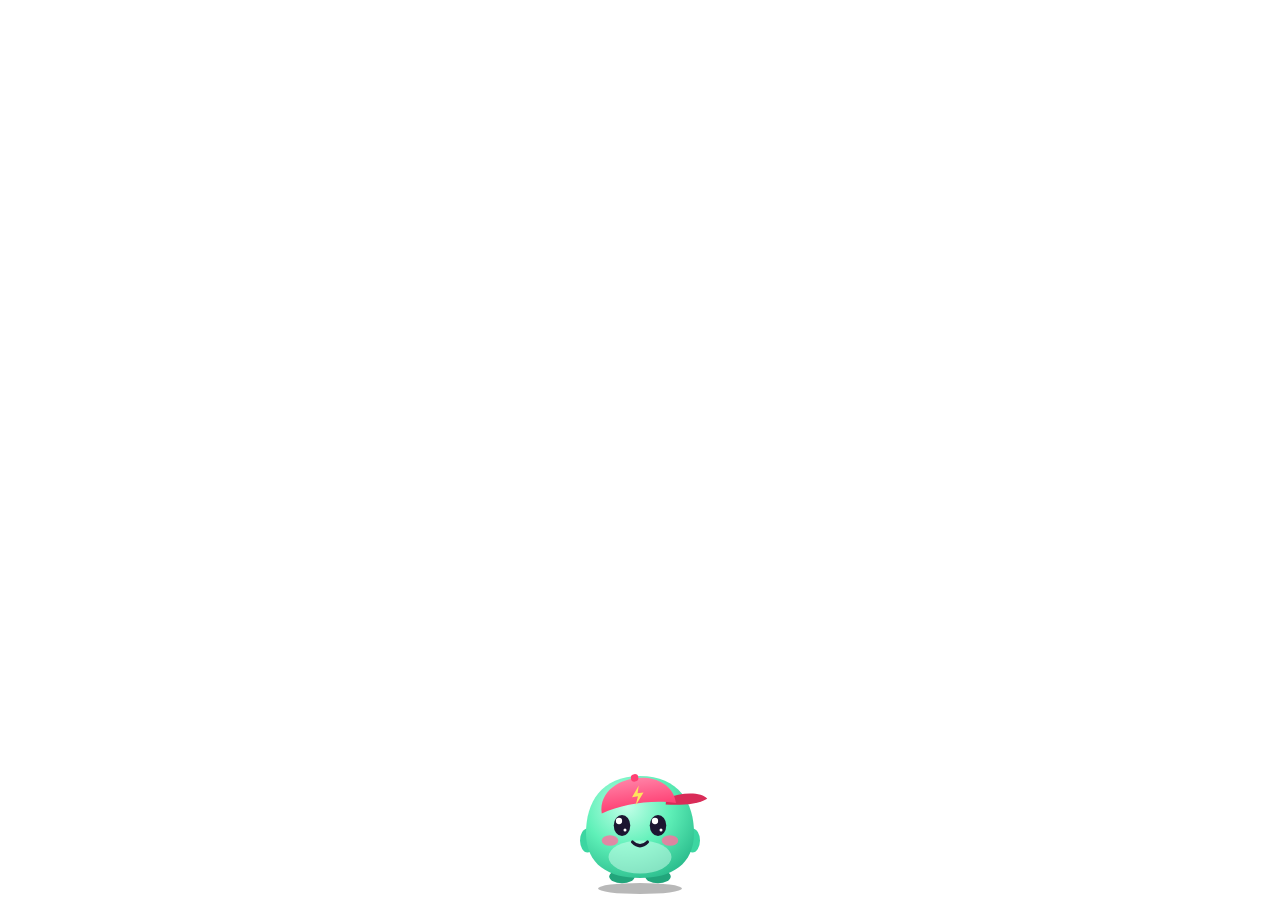
==== ui/pet.html @ 349479ee "Flip: animated AI pet with built-in brain, voice chat, memory and desktop mode Co-Authored-By: Claud" ====
<!doctype html>
<html lang="en">
<head>
<meta charset="utf-8">
<title>Flip pet</title>
<link rel="stylesheet" href="pet.css">
<style>
  html, body { margin: 0; height: 100%; background: transparent; overflow: hidden; user-select: none; }
  body { font: 13px/1.35 "Segoe UI Variable Text", "Segoe UI", system-ui, sans-serif; }
  #stage { position: absolute; left: 0; right: 0; bottom: 6px; display: flex; flex-direction: column; align-items: center; }
  #pet-host .pet { width: 150px; height: 150px; }
  #stage .pet-shadow { width: 84px; height: 11px; margin-top: -10px; background: rgba(0, 0, 0, .28); }
  #bubble {
    position: absolute; left: 10px; right: 10px; top: 4px; padding: 7px 11px; border-radius: 14px;
    background: #fff; color: #1c1631; box-shadow: 0 4px 14px rgba(0, 0, 0, .25);
    display: -webkit-box; -webkit-line-clamp: 3; -webkit-box-orient: vertical; overflow: hidden;
    opacity: 0; transform: translateY(6px) scale(.96); transition: opacity .2s, transform .2s; pointer-events: none;
  }
  #bubble.show { opacity: 1; transform: none; }
  #tools {
    position: absolute; right: 16px; top: 64px; display: flex; flex-direction: column; gap: 6px;
    opacity: 0; transform: translateX(6px); transition: opacity .18s, transform .18s; pointer-events: none;
  }
  body.hover #tools { opacity: 1; transform: none; pointer-events: auto; }
  #tools button {
    width: 32px; height: 32px; border-radius: 50%; border: none; cursor: pointer;
    background: #1f1c2e; color: #f4f1ff; display: grid; place-items: center;
    box-shadow: 0 3px 10px rgba(0, 0, 0, .3);
  }
  #tools button:hover { background: #5ff0b8; color: #0f2a20; }
  #tools svg { width: 16px; height: 16px; fill: none; stroke: currentColor; stroke-width: 2.2; stroke-linecap: round; stroke-linejoin: round; }
</style>
</head>
<body>
  <div id="bubble"></div>
  <div id="stage" class="pet-stage">
    <div id="pet-host"></div>
    <div class="pet-shadow"></div>
  </div>
  <div id="tools">
    <button id="chat-btn" title="Open chat">
      <svg viewBox="0 0 24 24"><path d="M21 12a8 8 0 0 1-11.6 7.1L4 20l1-4.6A8 8 0 1 1 21 12z"/></svg>
    </button>
    <button id="hide-btn" title="Hide pet">
      <svg viewBox="0 0 24 24"><path d="M6 6l12 12M18 6L6 18"/></svg>
    </button>
  </div>
<script src="pet.js"></script>
<script src="desk.js"></script>
</body>
</html>
---- ui/pet.css ----
/* Flip's look and animations. The element with data-state="..." picks the animation. */

.pet { display: block; overflow: visible; cursor: pointer; }

.pet .body { fill: url(#g-body); }
.pet .belly { fill: #d4fff0; opacity: .5; }
.pet .foot { fill: #22a57b; }
.pet .arm { fill: #3cd6a1; }
.pet .cheek { fill: #ff6f9f; opacity: .8; transition: opacity .3s; }
.pet .eye { fill: #1c1631; }
.pet .shine { fill: #fff; }
.pet .line, .pet .line path { fill: none; stroke: #1c1631; stroke-width: 4.2; stroke-linecap: round; }
.pet .mouth { fill: #2a1030; }
.pet .tongue { fill: #ff6f91; }
.pet .cap { fill: url(#g-cap); }
.pet .brim { fill: #d92c58; }
.pet .cap-btn { fill: #ff3f73; }
.pet .bolt { fill: #ffe45c; }
.pet #waves path { fill: none; stroke: #5ff0b8; stroke-width: 3.5; stroke-linecap: round; }
.pet #thought circle, .pet #thought ellipse { fill: #efeaff; }
.pet #thought .d { fill: #6b6287; }
.pet #zzz text { fill: #cfc8ef; font: 700 16px "Segoe UI", sans-serif; }
.pet #sparkles path { fill: #ffe45c; }

.pet * { transform-box: fill-box; }
.pet #squish, .pet #bob { transform-origin: 50% 100%; }
.pet #eyes, .pet #eyes-open { transform-origin: 50% 50%; }
.pet #look { transform: translate(var(--lx, 0px), var(--ly, 0px)); transition: transform .12s ease-out; }
.pet #mouth-open { transform-origin: 50% 15%; transform: scaleY(var(--mouth, .35)); }
.pet #arm-l { transform-origin: 80% 20%; }
.pet #arm-r { transform-origin: 20% 20%; }
.pet #sparkles path { transform-origin: 50% 50%; }

.pet #eyes-closed, .pet #eyes-happy, .pet #mouth-open, .pet #waves, .pet #thought, .pet #zzz, .pet #sparkles { opacity: 0; }
.pet #eyes, .pet #eyes-open, .pet #eyes-closed, .pet #eyes-happy, .pet #mouth-smile, .pet #mouth-open,
.pet #waves, .pet #thought, .pet #zzz { transition: opacity .2s, transform .3s; }
.pet #eyes-open { animation: blink 4.6s infinite; }

/* idle */
[data-state="idle"] .pet #bob { animation: bob 2.4s ease-in-out infinite; }

/* excited: the mouse is on him */
[data-state="excited"] .pet #bob { animation: wiggle .5s ease-in-out infinite; }
[data-state="excited"] .pet #eyes-open { opacity: 0; }
[data-state="excited"] .pet #eyes-happy { opacity: 1; }
[data-state="excited"] .pet #mouth-smile { opacity: 0; }
[data-state="excited"] .pet #mouth-open { opacity: 1; --mouth: .7; }
[data-state="excited"] .pet #arm-r { animation: wave .28s ease-in-out infinite alternate; }
[data-state="excited"] .pet .cheek { opacity: 1; }

/* listening */
[data-state="listening"] .pet #bob { animation: lean 1.1s ease-in-out infinite; }
[data-state="listening"] .pet #eyes { transform: scale(1.12); }
[data-state="listening"] .pet #waves { opacity: calc(.35 + var(--lvl, 0) * .9); transform: scale(calc(1 + var(--lvl, 0) * .12)); transform-origin: 50% 50%; }
[data-state="listening"] .pet .w1 { animation: pulse 1s infinite; }
[data-state="listening"] .pet .w2 { animation: pulse 1s .25s infinite; }

/* thinking + working in Studio */
[data-state="thinking"] .pet #bob, [data-state="working"] .pet #bob { animation: sway 1.6s ease-in-out infinite; }
[data-state="thinking"] .pet #eyes, [data-state="working"] .pet #eyes { transform: translate(6px, -5px); }
[data-state="thinking"] .pet #thought, [data-state="working"] .pet #thought { opacity: 1; }
[data-state="thinking"] .pet .d, [data-state="working"] .pet .d { animation: dot 1s ease-in-out infinite; }
.pet .d2 { animation-delay: .15s !important; }
.pet .d3 { animation-delay: .3s !important; }
[data-state="working"] .pet #arm-l { animation: tap .28s ease-in-out infinite alternate; }
[data-state="working"] .pet #arm-r { animation: tap .28s .14s ease-in-out infinite alternate; }

/* talking */
[data-state="talking"] .pet #bob { animation: talk .5s ease-in-out infinite; }
[data-state="talking"] .pet #mouth-smile { opacity: 0; }
[data-state="talking"] .pet #mouth-open { opacity: 1; transition: opacity .2s; }

/* happy */
[data-state="happy"] .pet #bob { animation: jump .62s ease-in-out 2; }
[data-state="happy"] .pet #eyes-open { opacity: 0; }
[data-state="happy"] .pet #eyes-happy { opacity: 1; }
[data-state="happy"] .pet #mouth-smile { opacity: 0; }
[data-state="happy"] .pet #mouth-open { opacity: 1; --mouth: .9; }
[data-state="happy"] .pet #arm-r { animation: wave .3s ease-in-out 4 alternate; }
[data-state="happy"] .pet #arm-l { animation: wave-l .3s ease-in-out 4 alternate; }
[data-state="happy"] .pet #sparkles { opacity: 1; }
[data-state="happy"] .pet #sparkles path { animation: pop .8s ease-out 2; }

/* sleeping */
[data-state="sleeping"] .pet #bob { animation: breathe 3.6s ease-in-out infinite; }
[data-state="sleeping"] .pet #eyes-open { opacity: 0; animation: none; }
[data-state="sleeping"] .pet #eyes-closed { opacity: 1; }
[data-state="sleeping"] .pet #zzz { opacity: 1; }
[data-state="sleeping"] .pet .z { animation: float 3s ease-in-out infinite; }
[data-state="sleeping"] .pet .z2 { animation-delay: 1s; }
[data-state="sleeping"] .pet .z3 { animation-delay: 2s; }

/* poke */
.pet #squish.poke { animation: squish .45s ease-out; }

/* shadow under him */
.pet-shadow {
  width: 55%; height: 14px; margin: -12px auto 0; border-radius: 50%;
  background: rgba(0, 0, 0, .38); animation: shadow 2.4s ease-in-out infinite;
}
[data-state="happy"] .pet-shadow { animation: shadowjump .62s ease-in-out 2; }
[data-state="sleeping"] .pet-shadow { animation: none; }

@keyframes bob { 0%, 100% { transform: translateY(0) scale(1, 1); } 50% { transform: translateY(-6px) scale(.985, 1.015); } }
@keyframes wiggle { 0%, 100% { transform: rotate(0) translateY(0); } 25% { transform: rotate(-5deg) translateY(-4px); } 75% { transform: rotate(5deg) translateY(-4px); } }
@keyframes shadow { 0%, 100% { transform: scaleX(1); opacity: 1; } 50% { transform: scaleX(.88); opacity: .7; } }
@keyframes shadowjump { 0%, 100% { transform: scaleX(1); } 45% { transform: scaleX(.6); opacity: .5; } }
@keyframes blink { 0%, 93%, 100% { transform: scaleY(1); } 96.5% { transform: scaleY(.08); } }
@keyframes lean { 0%, 100% { transform: translateY(0) scale(1); } 50% { transform: translateY(-2px) scale(1.03); } }
@keyframes pulse { 0% { opacity: 0; } 50% { opacity: 1; } 100% { opacity: 0; } }
@keyframes sway { 0%, 100% { transform: rotate(-3deg); } 50% { transform: rotate(3deg); } }
@keyframes dot { 0%, 100% { transform: translateY(0); opacity: .35; } 50% { transform: translateY(-3px); opacity: 1; } }
@keyframes tap { from { transform: translateY(0); } to { transform: translateY(-6px); } }
@keyframes talk { 0%, 100% { transform: translateY(0) rotate(0); } 25% { transform: translateY(-3px) rotate(-2deg); } 75% { transform: translateY(-3px) rotate(2deg); } }
@keyframes jump {
  0%, 100% { transform: translateY(0) scale(1, 1); }
  15% { transform: translateY(0) scale(1.08, .9); }
  45% { transform: translateY(-28px) scale(.95, 1.06); }
  75% { transform: translateY(0) scale(1.06, .94); }
}
@keyframes wave { from { transform: rotate(0); } to { transform: rotate(-40deg) translateY(-8px); } }
@keyframes wave-l { from { transform: rotate(0); } to { transform: rotate(40deg) translateY(-8px); } }
@keyframes pop { 0% { transform: scale(0) rotate(0); } 50% { transform: scale(1.25) rotate(45deg); } 100% { transform: scale(0) rotate(90deg); } }
@keyframes breathe { 0%, 100% { transform: scale(1, 1); } 50% { transform: scale(1.03, .97); } }
@keyframes float { 0% { transform: translate(0, 8px); opacity: 0; } 30% { opacity: 1; } 100% { transform: translate(10px, -14px); opacity: 0; } }
@keyframes squish { 0%, 100% { transform: scale(1, 1); } 30% { transform: scale(1.16, .82); } 60% { transform: scale(.93, 1.1); } }

@media (prefers-reduced-motion: reduce) {
  .pet *, .pet-shadow { animation-duration: 0s !important; animation-iteration-count: 1 !important; }
}
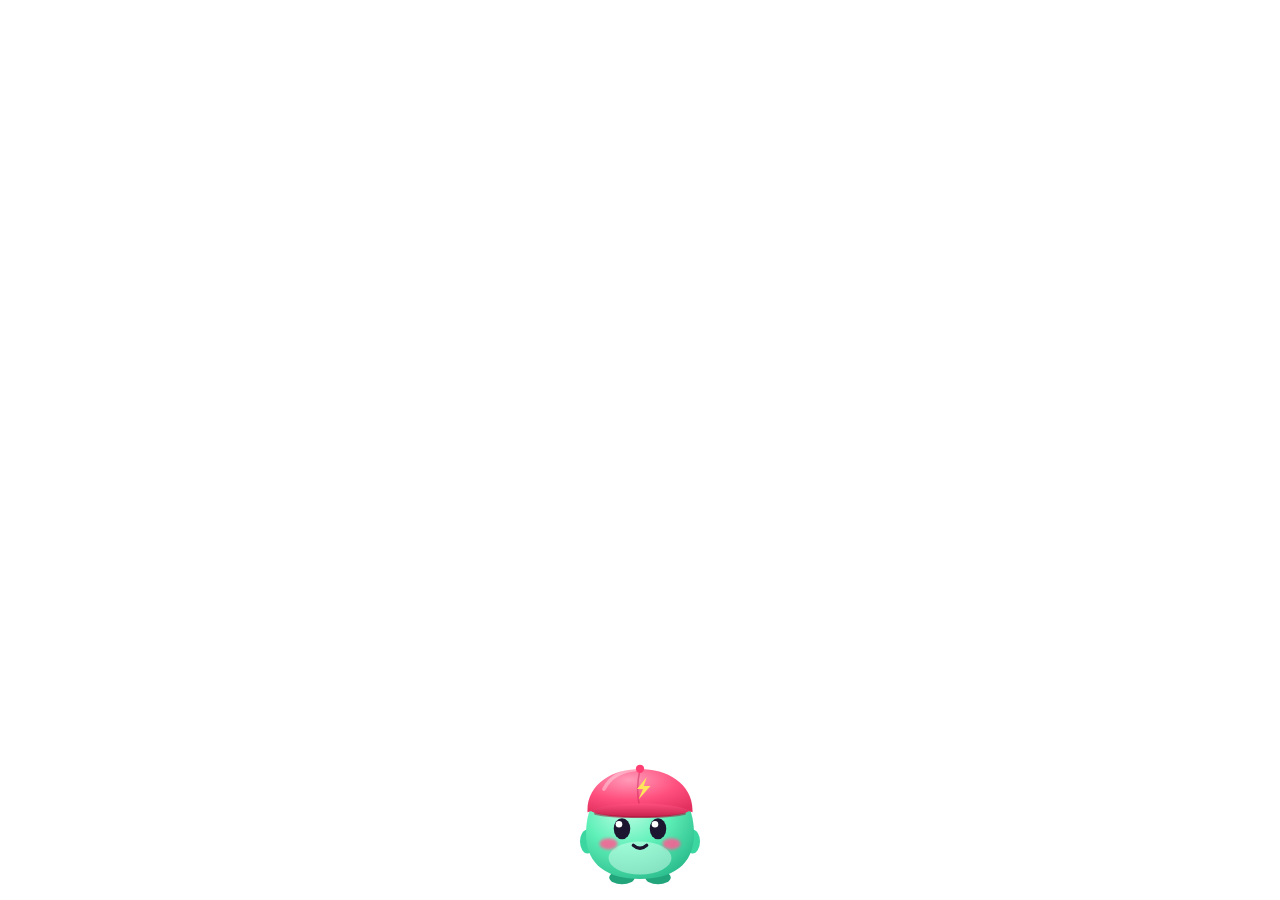
==== commit d0166f31: "Sidebar, streaming replies + stop, fast mode, cuter voice, Valorant skill, pet fixes - Claude-style " ====
--- a/ui/pet.html
+++ b/ui/pet.html
@@ -9,7 +9,7 @@
   body { font: 13px/1.35 "Segoe UI Variable Text", "Segoe UI", system-ui, sans-serif; }
   #stage { position: absolute; left: 0; right: 0; bottom: 6px; display: flex; flex-direction: column; align-items: center; }
   #pet-host .pet { width: 150px; height: 150px; }
-  #stage .pet-shadow { width: 84px; height: 11px; margin-top: -10px; background: rgba(0, 0, 0, .28); }
+  #stage .pet-shadow { display: none; }
   #bubble {
     position: absolute; left: 10px; right: 10px; top: 4px; padding: 7px 11px; border-radius: 14px;
     background: #fff; color: #1c1631; box-shadow: 0 4px 14px rgba(0, 0, 0, .25);
@@ -18,7 +18,7 @@
   }
   #bubble.show { opacity: 1; transform: none; }
   #tools {
-    position: absolute; right: 16px; top: 64px; display: flex; flex-direction: column; gap: 6px;
+    position: absolute; right: 12px; top: 58px; display: flex; flex-direction: column; gap: 6px;
     opacity: 0; transform: translateX(6px); transition: opacity .18s, transform .18s; pointer-events: none;
   }
   body.hover #tools { opacity: 1; transform: none; pointer-events: auto; }
@@ -28,6 +28,10 @@
     box-shadow: 0 3px 10px rgba(0, 0, 0, .3);
   }
   #tools button:hover { background: #5ff0b8; color: #0f2a20; }
+  #tools button.on { background: #5ff0b8; color: #0f2a20; }
+  #tools #voice-btn.on { background: #ff4d6d; color: #fff; animation: live 1.2s ease-in-out infinite; }
+  body.voice #tools { opacity: 1; transform: none; pointer-events: auto; }
+  @keyframes live { 0%, 100% { box-shadow: 0 0 0 0 rgba(255, 77, 109, .6); } 50% { box-shadow: 0 0 0 6px rgba(255, 77, 109, 0); } }
   #tools svg { width: 16px; height: 16px; fill: none; stroke: currentColor; stroke-width: 2.2; stroke-linecap: round; stroke-linejoin: round; }
 </style>
 </head>
@@ -44,6 +48,12 @@
     <button id="hide-btn" title="Hide pet">
       <svg viewBox="0 0 24 24"><path d="M6 6l12 12M18 6L6 18"/></svg>
     </button>
+    <button id="voice-btn" title="Talk to me (voice chat)">
+      <svg viewBox="0 0 24 24"><rect x="9" y="3" width="6" height="11" rx="3"/><path d="M5.5 11a6.5 6.5 0 0 0 13 0M12 17.5V21"/></svg>
+    </button>
+    <button id="pin-btn" title="Pinned on top of other windows">
+      <svg viewBox="0 0 24 24"><path d="M9 3h6l-1 6 3 3v2H7v-2l3-3z"/><path d="M12 14v7"/></svg>
+    </button>
   </div>
 <script src="pet.js"></script>
 <script src="desk.js"></script>
--- a/ui/pet.css
+++ b/ui/pet.css
@@ -6,14 +6,17 @@
 .pet .belly { fill: #d4fff0; opacity: .5; }
 .pet .foot { fill: #22a57b; }
 .pet .arm { fill: #3cd6a1; }
-.pet .cheek { fill: #ff6f9f; opacity: .8; transition: opacity .3s; }
+.pet .cheek { fill: #ff5c93; opacity: .85; transition: opacity .3s; }
 .pet .eye { fill: #1c1631; }
 .pet .shine { fill: #fff; }
 .pet .line, .pet .line path { fill: none; stroke: #1c1631; stroke-width: 4.2; stroke-linecap: round; }
 .pet .mouth { fill: #2a1030; }
 .pet .tongue { fill: #ff6f91; }
 .pet .cap { fill: url(#g-cap); }
-.pet .brim { fill: #d92c58; }
+.pet .brim { fill: url(#g-brim); }
+.pet .brim-edge { fill: none; stroke: #9e1639; stroke-width: 2.5; stroke-linecap: round; opacity: .55; }
+.pet .cap-seam { fill: none; stroke: #c9285a; stroke-width: 2; stroke-linecap: round; opacity: .5; }
+.pet .cap-shine { fill: none; stroke: #fff; stroke-width: 5; stroke-linecap: round; opacity: .35; }
 .pet .cap-btn { fill: #ff3f73; }
 .pet .bolt { fill: #ffe45c; }
 .pet #waves path { fill: none; stroke: #5ff0b8; stroke-width: 3.5; stroke-linecap: round; }
@@ -57,7 +60,7 @@
 
 /* thinking + working in Studio */
 [data-state="thinking"] .pet #bob, [data-state="working"] .pet #bob { animation: sway 1.6s ease-in-out infinite; }
-[data-state="thinking"] .pet #eyes, [data-state="working"] .pet #eyes { transform: translate(6px, -5px); }
+[data-state="thinking"] .pet #eyes, [data-state="working"] .pet #eyes { transform: translate(7px, -2px); }
 [data-state="thinking"] .pet #thought, [data-state="working"] .pet #thought { opacity: 1; }
 [data-state="thinking"] .pet .d, [data-state="working"] .pet .d { animation: dot 1s ease-in-out infinite; }
 .pet .d2 { animation-delay: .15s !important; }
